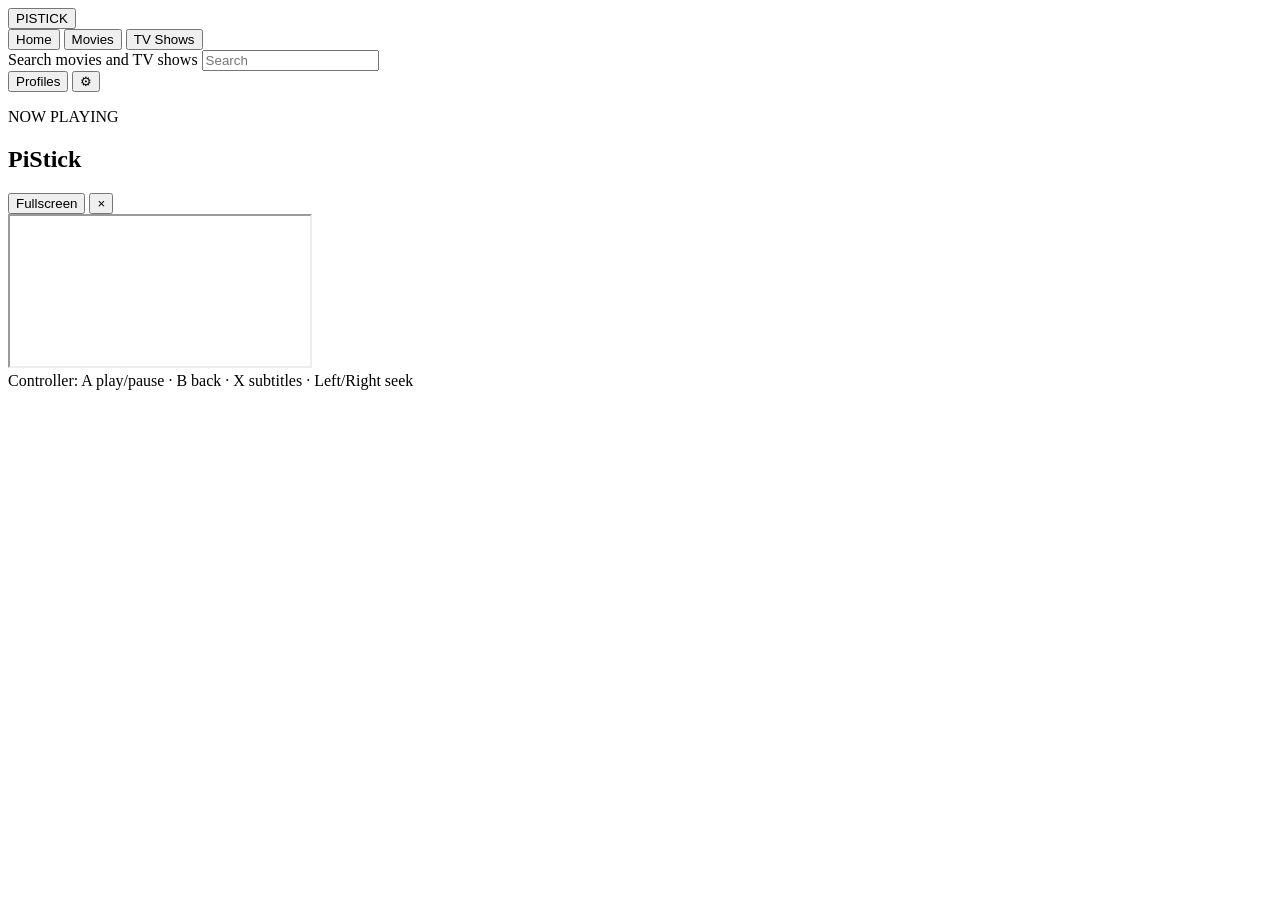
==== pistick_server/static/index.html @ c5863be1 "Add Windows localhost server edition" ====
<!doctype html>
<html lang="en">
<head>
  <meta charset="utf-8">
  <meta name="viewport" content="width=device-width, initial-scale=1">
  <meta name="theme-color" content="#09090b">
  <title>PiStick</title>
  <link rel="stylesheet" href="/styles.css">
</head>
<body>
  <header id="site-header" class="site-header hidden">
    <button id="brand-button" class="brand" type="button" aria-label="PiStick home">PISTICK</button>
    <nav class="main-nav" aria-label="Main navigation">
      <button class="nav-button active" type="button" data-view="home">Home</button>
      <button class="nav-button" type="button" data-view="movie">Movies</button>
      <button class="nav-button" type="button" data-view="tv">TV Shows</button>
    </nav>
    <form id="search-form" class="search-form" role="search">
      <label class="sr-only" for="search-input">Search movies and TV shows</label>
      <input id="search-input" type="search" maxlength="120" autocomplete="off" placeholder="Search">
    </form>
    <button id="profile-button" class="profile-button" type="button">Profiles</button>
    <button id="settings-button" class="icon-button" type="button" aria-label="Settings" title="Settings">⚙</button>
  </header>

  <main id="app" tabindex="-1" aria-live="polite"></main>

  <dialog id="details-dialog" class="details-dialog">
    <button id="details-close" class="round-close" type="button" aria-label="Close details">×</button>
    <div id="details-content"></div>
  </dialog>

  <dialog id="settings-dialog" class="settings-dialog">
    <form id="settings-form" method="dialog">
      <div class="dialog-heading-row">
        <div>
          <p class="eyebrow">SERVER SETTINGS</p>
          <h2>TMDB connection</h2>
        </div>
        <button id="settings-close" class="round-close static-close" type="button" aria-label="Close settings">×</button>
      </div>
      <p class="muted">Your TMDB Read Access Token stays in PiStick Server's private data folder. It is never sent to this browser after being saved.</p>
      <label class="field-label" for="tmdb-token">TMDB API Read Access Token</label>
      <textarea id="tmdb-token" rows="4" spellcheck="false" autocomplete="off" placeholder="Paste the long token beginning with eyJ..."></textarea>
      <p id="settings-message" class="form-message" role="status"></p>
      <button id="save-settings" class="primary-button full-button" type="submit">Validate and save</button>
    </form>
  </dialog>

  <section id="player-overlay" class="player-overlay hidden" aria-label="Player">
    <div class="player-toolbar">
      <div>
        <p class="eyebrow">NOW PLAYING</p>
        <h2 id="player-title">PiStick</h2>
      </div>
      <div class="player-actions">
        <button id="player-fullscreen" class="secondary-button" type="button">Fullscreen</button>
        <button id="player-close" class="round-close static-close" type="button" aria-label="Close player">×</button>
      </div>
    </div>
    <div class="player-frame-wrap">
      <iframe id="player-frame" title="PiStick player" allow="autoplay; encrypted-media; fullscreen; picture-in-picture" allowfullscreen referrerpolicy="strict-origin-when-cross-origin"></iframe>
    </div>
    <div class="controller-hint">Controller: A play/pause · B back · X subtitles · Left/Right seek</div>
  </section>

  <div id="toast" class="toast hidden" role="status"></div>
  <script src="/app.js" defer></script>
</body>
</html>
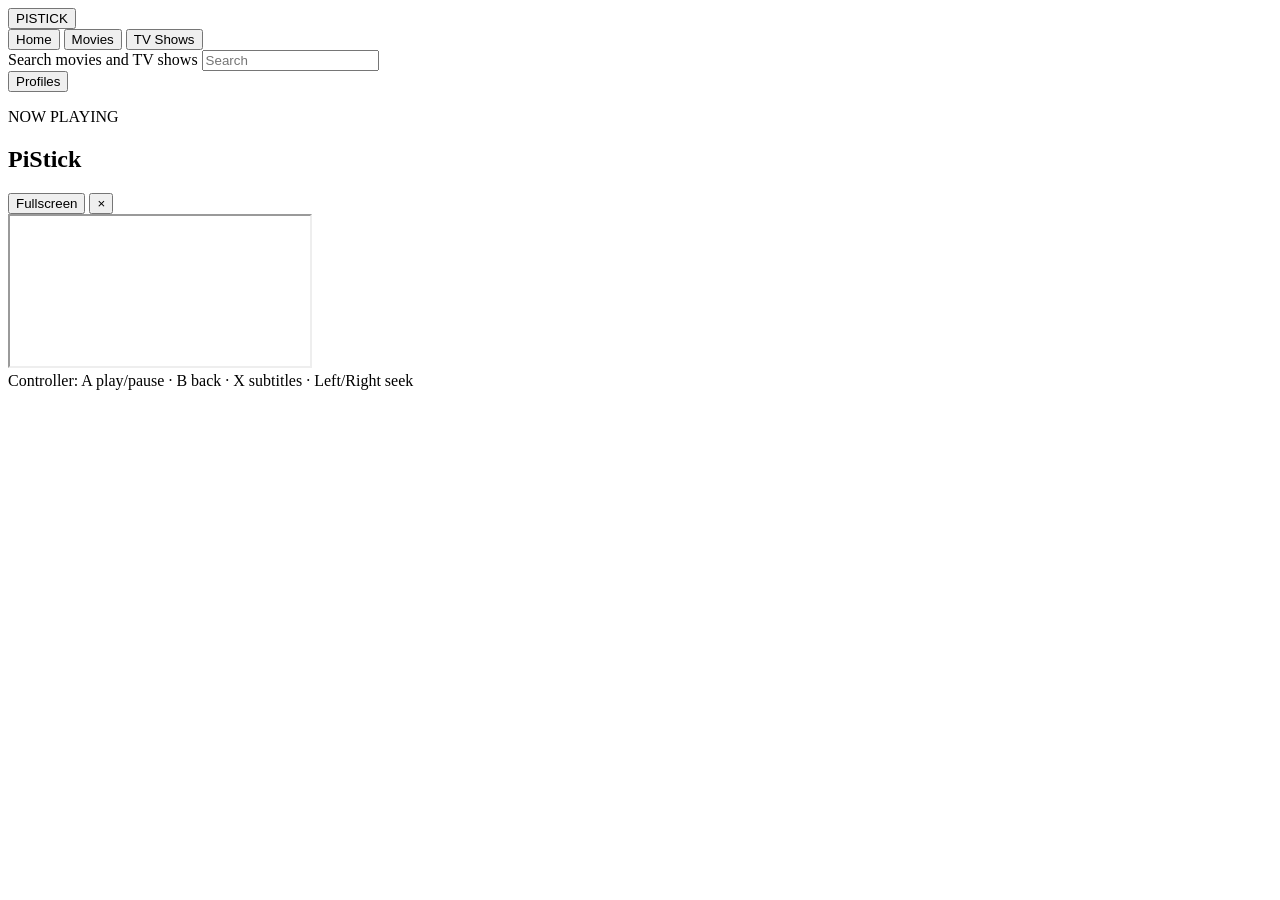
==== commit d1995d3d: "Add HDMI settings and local-network access" ====
--- a/pistick_server/static/index.html
+++ b/pistick_server/static/index.html
@@ -20,7 +20,6 @@
       <input id="search-input" type="search" maxlength="120" autocomplete="off" placeholder="Search">
     </form>
     <button id="profile-button" class="profile-button" type="button">Profiles</button>
-    <button id="settings-button" class="icon-button" type="button" aria-label="Settings" title="Settings">⚙</button>
   </header>
 
   <main id="app" tabindex="-1" aria-live="polite"></main>
@@ -30,21 +29,73 @@
     <div id="details-content"></div>
   </dialog>
 
-  <dialog id="settings-dialog" class="settings-dialog">
-    <form id="settings-form" method="dialog">
-      <div class="dialog-heading-row">
+  <dialog id="settings-dialog" class="settings-dialog system-settings-dialog">
+    <div class="dialog-heading-row">
+      <div>
+        <p class="eyebrow">HDMI-ONLY CONTROLS</p>
+        <h2>PiStick settings</h2>
+      </div>
+      <button id="settings-close" class="round-close static-close" type="button" aria-label="Close settings">×</button>
+    </div>
+    <p id="settings-message" class="form-message" role="status"></p>
+
+    <section class="system-setting-section">
+      <div class="system-setting-heading">
         <div>
-          <p class="eyebrow">SERVER SETTINGS</p>
-          <h2>TMDB connection</h2>
+          <h3>Other devices</h3>
+          <p id="lan-status" class="muted">Checking LAN access…</p>
         </div>
-        <button id="settings-close" class="round-close static-close" type="button" aria-label="Close settings">×</button>
+        <button id="lan-toggle" class="secondary-button" type="button">Loading…</button>
       </div>
-      <p class="muted">Your TMDB Read Access Token stays in PiStick Server's private data folder. It is never sent to this browser after being saved.</p>
-      <label class="field-label" for="tmdb-token">TMDB API Read Access Token</label>
-      <textarea id="tmdb-token" rows="4" spellcheck="false" autocomplete="off" placeholder="Paste the long token beginning with eyJ..."></textarea>
-      <p id="settings-message" class="form-message" role="status"></p>
-      <button id="save-settings" class="primary-button full-button" type="submit">Validate and save</button>
-    </form>
+      <p class="setting-detail">When enabled, devices on this Wi-Fi can open <strong id="lan-url">http://pistick.local</strong> without a password.</p>
+    </section>
+
+    <section class="system-setting-section">
+      <div class="system-setting-heading">
+        <div>
+          <h3>Wi-Fi</h3>
+          <p id="wifi-status" class="muted">Checking connection…</p>
+        </div>
+        <button id="wifi-scan" class="secondary-button" type="button">Scan networks</button>
+      </div>
+      <div id="wifi-list" class="device-list"></div>
+    </section>
+
+    <section class="system-setting-section">
+      <div class="system-setting-heading">
+        <div>
+          <h3>Bluetooth controllers</h3>
+          <p id="bluetooth-status" class="muted">Checking Bluetooth…</p>
+        </div>
+        <button id="bluetooth-scan" class="secondary-button" type="button">Pair new controller</button>
+      </div>
+      <div id="bluetooth-list" class="device-list"></div>
+    </section>
+
+    <section class="system-setting-section">
+      <div class="system-setting-heading">
+        <div>
+          <h3>Wired controllers</h3>
+          <p class="muted">Plug a controller into the Zero W USB/data port using an OTG adapter.</p>
+        </div>
+        <button id="wired-refresh" class="secondary-button" type="button">Refresh</button>
+      </div>
+      <div id="wired-list" class="device-list"></div>
+    </section>
+
+    <p class="settings-footnote">The TMDB token is intentionally not available here. Change it over SSH with <code>sudo pistick-configure-tmdb</code>.</p>
+  </dialog>
+
+  <dialog id="keyboard-dialog" class="keyboard-dialog">
+    <div class="dialog-heading-row">
+      <div>
+        <p class="eyebrow">CONTROLLER KEYBOARD</p>
+        <h2 id="keyboard-title">Enter text</h2>
+      </div>
+      <button id="keyboard-close" class="round-close static-close" type="button" aria-label="Close keyboard">×</button>
+    </div>
+    <input id="keyboard-value" class="keyboard-value" type="text" maxlength="120" readonly aria-label="Entered text">
+    <div id="keyboard-grid" class="keyboard-grid" aria-label="On-screen keyboard"></div>
   </dialog>
 
   <section id="player-overlay" class="player-overlay hidden" aria-label="Player">
